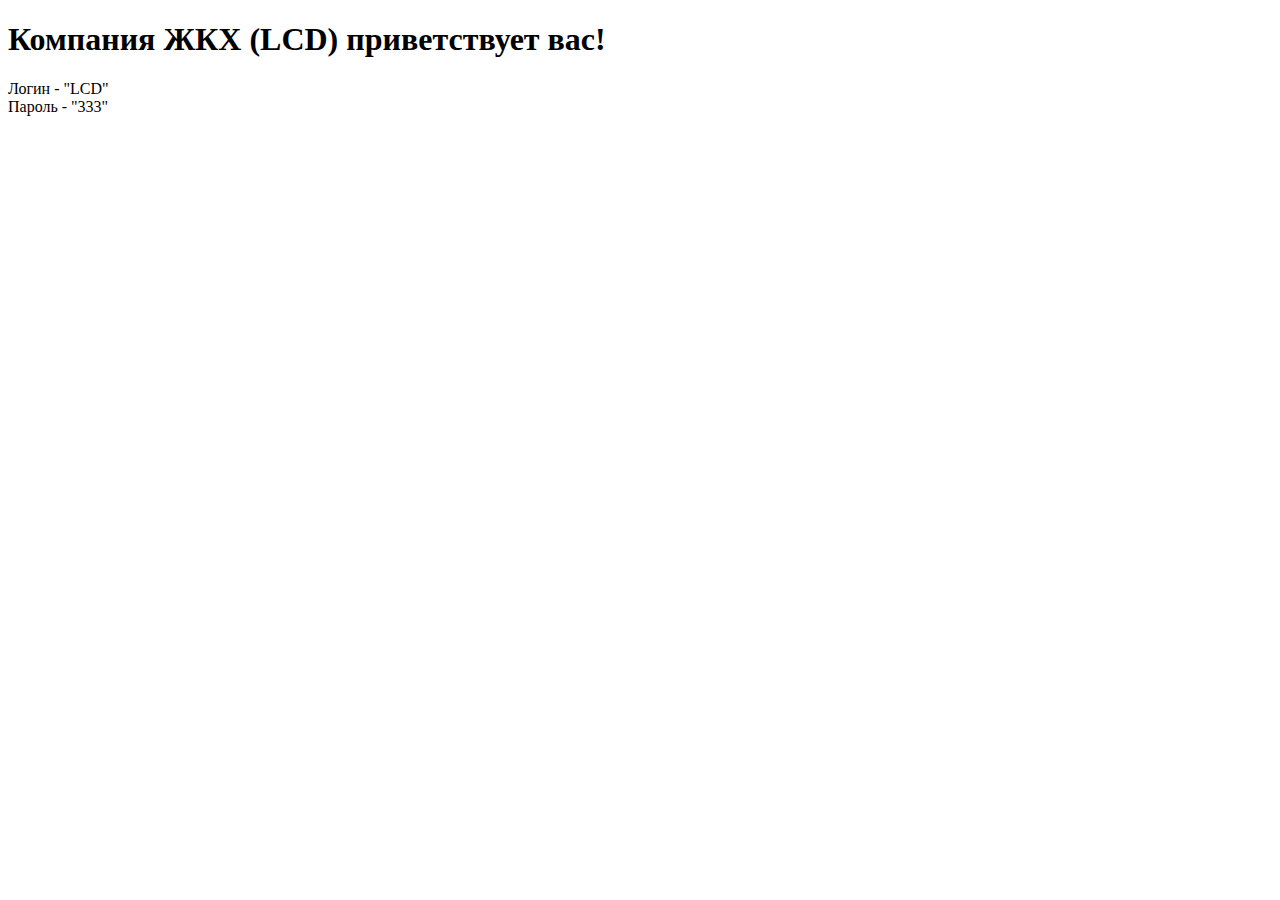
==== LCD/control_LCD/index.html @ c34bfd7f "добавлен сайт с паролем и логиным от LCD" ====
<!DOCTYPE html>
<html lang="en">
<head>
    <meta charset="UTF-8">
    <meta name="viewport" content="width=device-width, initial-scale=1.0">
    <title>Login Page</title>
</head>
<body>
    <div>
        <h1>Компания ЖКХ (LCD) приветствует вас!</h1>
        <p>Логин - "LCD"<br>Пароль - "333"</p>
    </div>
</body>
</html>
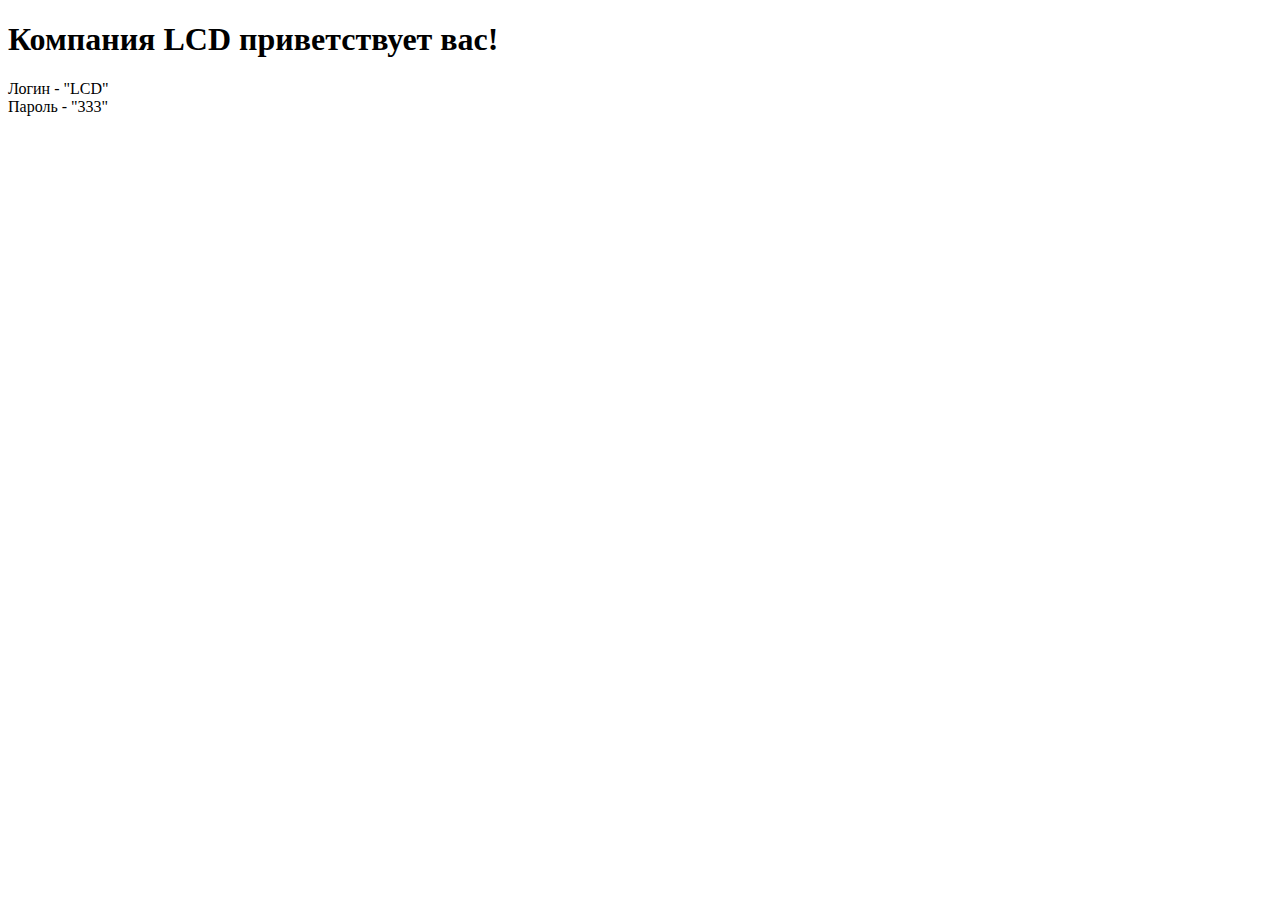
==== commit eadfc319: "Merge pull request #4 from SuzumiHino/patch-2" ====
--- a/LCD/control_LCD/index.html
+++ b/LCD/control_LCD/index.html
@@ -7,7 +7,7 @@
 </head>
 <body>
     <div>
-        <h1>Компания ЖКХ (LCD) приветствует вас!</h1>
+        <h1>Компания LCD приветствует вас!</h1>
         <p>Логин - "LCD"<br>Пароль - "333"</p>
     </div>
 </body>
